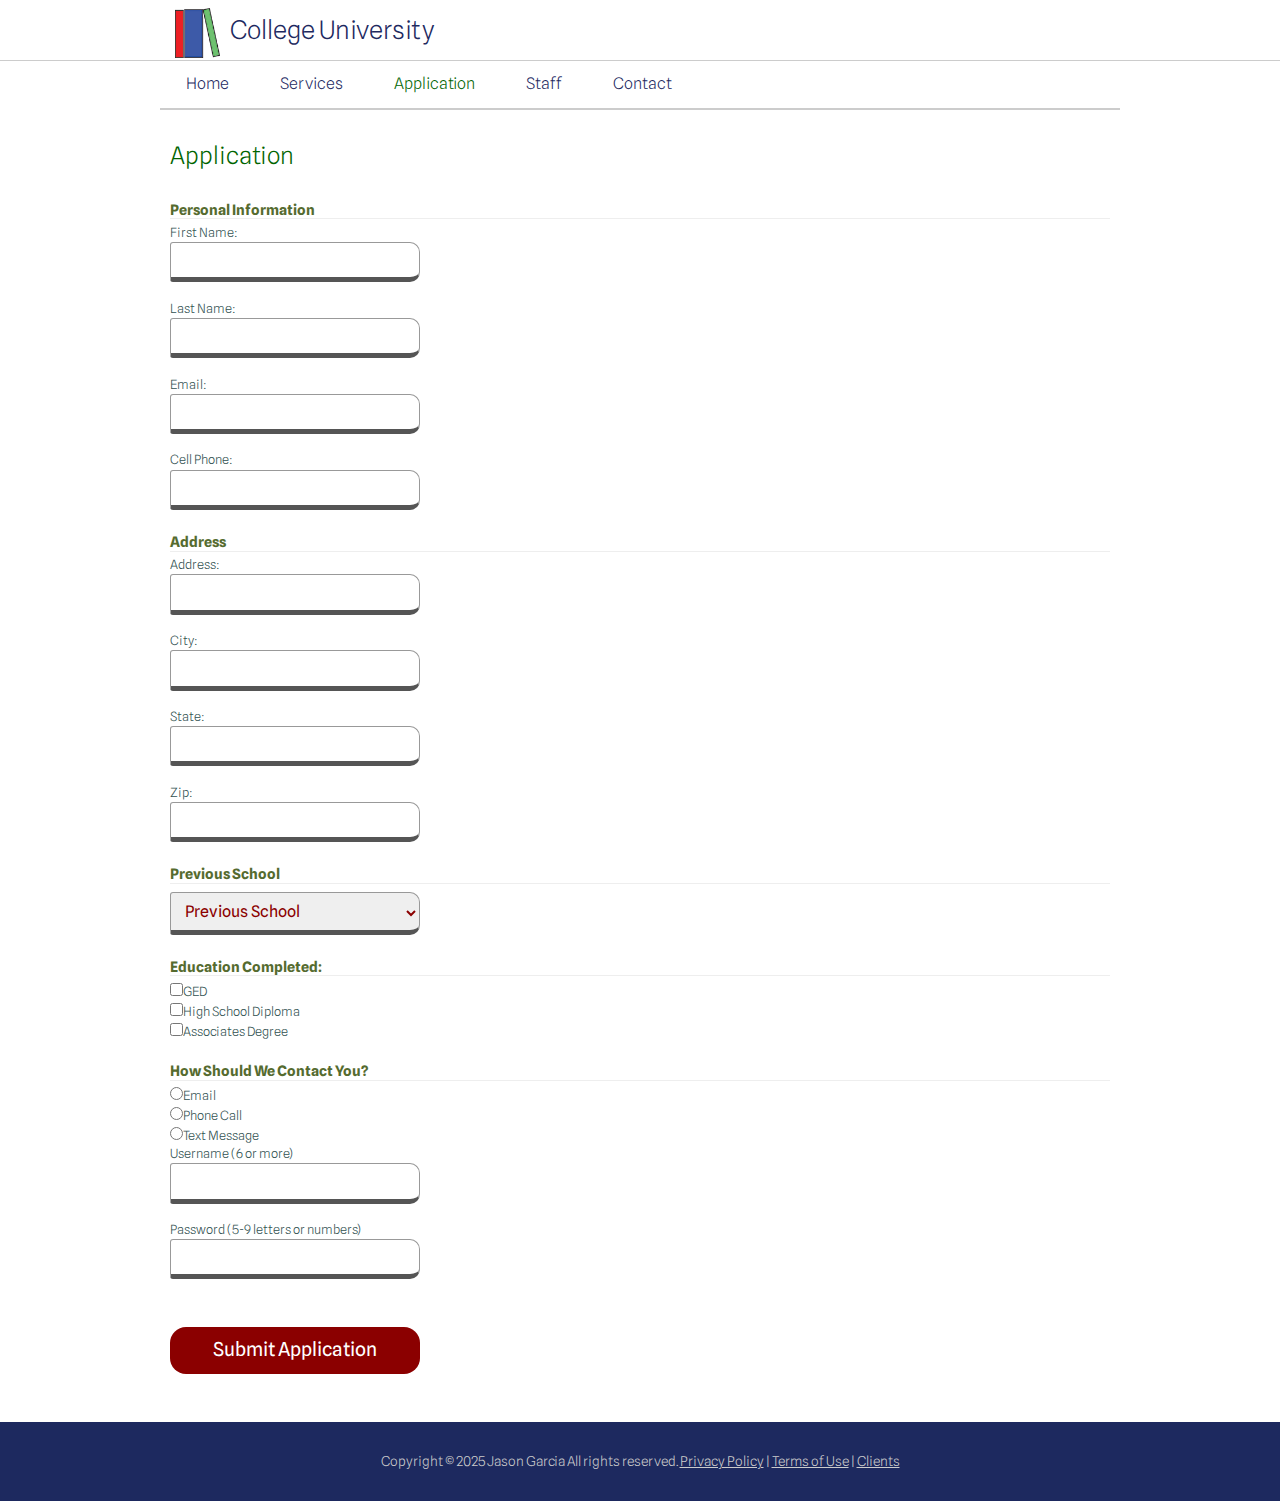
==== index.html @ c7acba15 "New repo" ====
<!doctype html>
<html lang="en">

<head>
	<meta charset="utf-8">
	<title>Navigation Example</title>
	<meta name="viewport" content="width=device-width, initial-scale=1">
	<link rel="stylesheet" type="text/css" media="screen" href="css/styles.min.css">

<!-- Google Font -->
    <link rel="preconnect" href="https://fonts.googleapis.com">
    <link rel="preconnect" href="https://fonts.gstatic.com" crossorigin>
    <link href="https://fonts.googleapis.com/css2?family=Spline+Sans:wght@300;500&display=swap" rel="stylesheet">

</head>

<body>
<div id="headerWrapper">
	<header id="top">
        <a href="#" class="logo-link"><img src="images/logo1x.png" alt="site logo" width="45" height="50" srcset="images/logo1x.png 1x, images/logo2x.png 2x, images/logo3x.png 3x"></a>
		<span>College University</span>
        <a href="#navlinks">&#9776;</a>
	</header>
</div><!-- end header wrapper -->

    
    
<div id="navWrapper">
    <nav id="navlinks">
        <a href="#top">&#10005;</a>
        <ul>
            <li><a href="#">Home</a></li>
            <li><a href="#">Services</a></li>
            <li class="active"><a href="#">Application</a></li>
            <li><a href="#">Staff</a></li>
            <li><a href="#">Contact</a></li>
        </ul>
    </nav>
</div> <!-- end nav wrapper -->

<div id="mainWrapper">
    <main>

        <h1>Application</h1>
        <form method="GET" action="thanks.html" class="my-form" autocomplete="on">
        <h3>Personal Information</h3>
        <label>First Name: <input type="text" name="fname" autocomplete="given-name" required title="First Name Here"></label>
        <label>Last Name: <input type="text" name="lname" autocomplete="family-name" required title="Last Name Here"></label>
        <label>Email: <input type="email" name="email" autocomplete="email" required title="Email Address"></label>
        <label>Cell Phone: <input type="tel" name="phone" autocomplete="tel" required title="Cell Phone"></label>

        <h3>Address</h3>
        <label>Address: <input type="text" name="address" autocomplete="address" required title="Address Here"></label>
        <label>City: <input type="text" name="city" autocomplete="home city" required title="City Here"></label>
        <label>State: <input type="text" name="state" autocomplete="home state" required title="State"></label>
        <label>Zip: <input type="text" name="zip" autocomplete="home zipcode" required title="Zipcode"></label>

        <h3>Previous School</h3>
        <label>
            <select name="Experience">
                <option>Previous School</option>
                <option value="Cool High School">Cool High School</option>
                <option value="Cooler High School">Cooler High School</option>
                <option value="Coolest High School">Coolest High School</option>
            </select>
        </label>

        <h3>Education Completed:</h3>
        <label><input type="checkbox" name="GED">GED</label>
        <label><input type="checkbox" name="High School Diploma">High School Diploma</label>
        <label><input type="checkbox" name="Associates Degree">Associates Degree</label>

        <h3>How Should We Contact You?</h3>
        <label><input type="radio" name="contact" value="New">Email</label>
        <label><input type="radio" name="contact" value="Used">Phone Call</label>
        <label><input type="radio" name="contact" value="Certified">Text Message</label>

        <label>Username (6 or more)<input type="text" required minlength="6" title="Please enter a UserName that is at least 6 characters long"></label>
        <label>Password (5-9 letters or numbers)<input type="password" name="password" required pattern="[A-Za-z0-0]{5,9}" title="5-9 letters or numbers please"></label>
            <input type="submit" value="Submit Application">

        </form>
    </main>
</div><!-- end main wrapper -->
    
<div id="footerWrapper">
    <footer>
        <p>Copyright &copy; 2025 Jason Garcia All rights reserved. 
            <a href="#">Privacy Policy</a> | <a href="#">Terms of Use</a> | <a href="#">Clients</a></p>
    </footer>
</div> <!-- end footer wrapper -->
   
</body>
</html>
---- css/styles.min.css ----
/*! normalize.css v8.0.1 | MIT License | github.com/necolas/normalize.css */html{line-height:1.15;-webkit-text-size-adjust:100%}body{margin:0}main{display:block}h1{font-size:2em;margin:.67em 0}hr{box-sizing:content-box;height:0;overflow:visible}pre{font-family:monospace,monospace;font-size:1em}a{background-color:rgba(0,0,0,0)}abbr[title]{border-bottom:none;text-decoration:underline;-webkit-text-decoration:underline dotted;text-decoration:underline dotted}b,strong{font-weight:bolder}code,kbd,samp{font-family:monospace,monospace;font-size:1em}small{font-size:80%}sub,sup{font-size:75%;line-height:0;position:relative;vertical-align:baseline}sub{bottom:-0.25em}sup{top:-0.5em}img{border-style:none}button,input,optgroup,select,textarea{font-family:inherit;font-size:100%;line-height:1.15;margin:0}button,input{overflow:visible}button,select{text-transform:none}button::-moz-focus-inner,[type=button]::-moz-focus-inner,[type=reset]::-moz-focus-inner,[type=submit]::-moz-focus-inner{border-style:none;padding:0}button:-moz-focusring,[type=button]:-moz-focusring,[type=reset]:-moz-focusring,[type=submit]:-moz-focusring{outline:1px dotted ButtonText}fieldset{padding:.35em .75em .625em}legend{box-sizing:border-box;color:inherit;display:table;max-width:100%;padding:0;white-space:normal}progress{vertical-align:baseline}textarea{overflow:auto}[type=checkbox],[type=radio]{box-sizing:border-box;padding:0}[type=number]::-webkit-inner-spin-button,[type=number]::-webkit-outer-spin-button{height:auto}[type=search]{outline-offset:-2px}[type=search]::-webkit-search-decoration{-webkit-appearance:none}::-webkit-file-upload-button{-webkit-appearance:button;font:inherit}details{display:block}summary{display:list-item}template{display:none}[hidden]{display:none}html{-webkit-text-size-adjust:100%;-ms-text-size-adjust:100%}*{box-sizing:border-box}body{font-family:"Spline Sans",sans-serif;font-weight:300;min-width:320px;display:grid}#headerWrapper{border-bottom:1px solid #ccc}header{display:grid;grid-template-columns:50px auto 44px;-moz-column-gap:10px;column-gap:10px;align-items:center;padding:.5rem 10px}header span{font-size:1.6rem;font-weight:300;color:#1d295f}div#navWrapper{grid-row-start:4}#top a,#navlinks>a{display:block;text-align:right;font-size:1.6rem;height:44px;text-decoration:none;color:#333}#top a{font-size:2rem}#navlinks>a{padding:15px 13px 0 0}nav{height:100vh}nav ul{list-style-type:none;margin:0;padding:0}nav li a{display:block;color:#1d295f;padding:.9rem 2vw;text-decoration:none;text-align:right;border-bottom:1px solid #ccc}nav li.active a{color:#006400}main h1{padding:1rem 10px .5rem 10px;font-size:1.5rem;color:#006400;font-weight:300}main p{padding:.5rem 10px;color:#333;line-height:150%}form.my-form{margin:1rem 10px}form.my-form label{display:block;font-size:.8rem;color:#2f4f4f;padding-top:.2rem}form.my-form h3{font-size:.9rem;color:#556b2f;margin:1.5rem 0 .2rem 0;border-bottom:1px solid #eee}form.my-form input[type=text],form.my-form input[type=tel],form.my-form input[type=number],form.my-form input[type=email],form.my-form input[type=password],form.my-form select{display:block;margin:.1rem 0 1rem 0;border:1px solid #999;border-radius:3px 10px 10px 3px;border-bottom-width:5px;border-bottom-color:#555;font-size:1rem;color:darkred;width:250px;padding:.5rem 10px}input:required{border-bottom-color:red}input:focus{border-bottom-color:gray}input:required:valid{border-bottom-color:green}input[type=submit]{border:none;background-color:darkred;color:#fff;border-radius:1rem;padding:.75rem 1.5rem;margin:2rem 0;width:250px;font-size:1.2rem;-webkit-appearance:none;-moz-appearance:none;appearance:none}#footerWrapper{background-color:#1d295f}footer{font-size:.85rem;padding:1rem 10px;color:#ccc;text-align:center;line-height:150%}footer a{color:#ccc}@media only screen and (min-width: 35rem){body{display:block}#top a,#navlinks>a{display:none}#top a.logo-link{display:inline-block}nav{height:auto;border-bottom:2px solid #ccc}nav ul{display:flex}nav li a{border:none}nav li a:hover{background-color:#eee}}@media only screen and (min-width: 64rem){header,nav,main{max-width:960px;margin:auto}}/*# sourceMappingURL=styles.min.css.map */
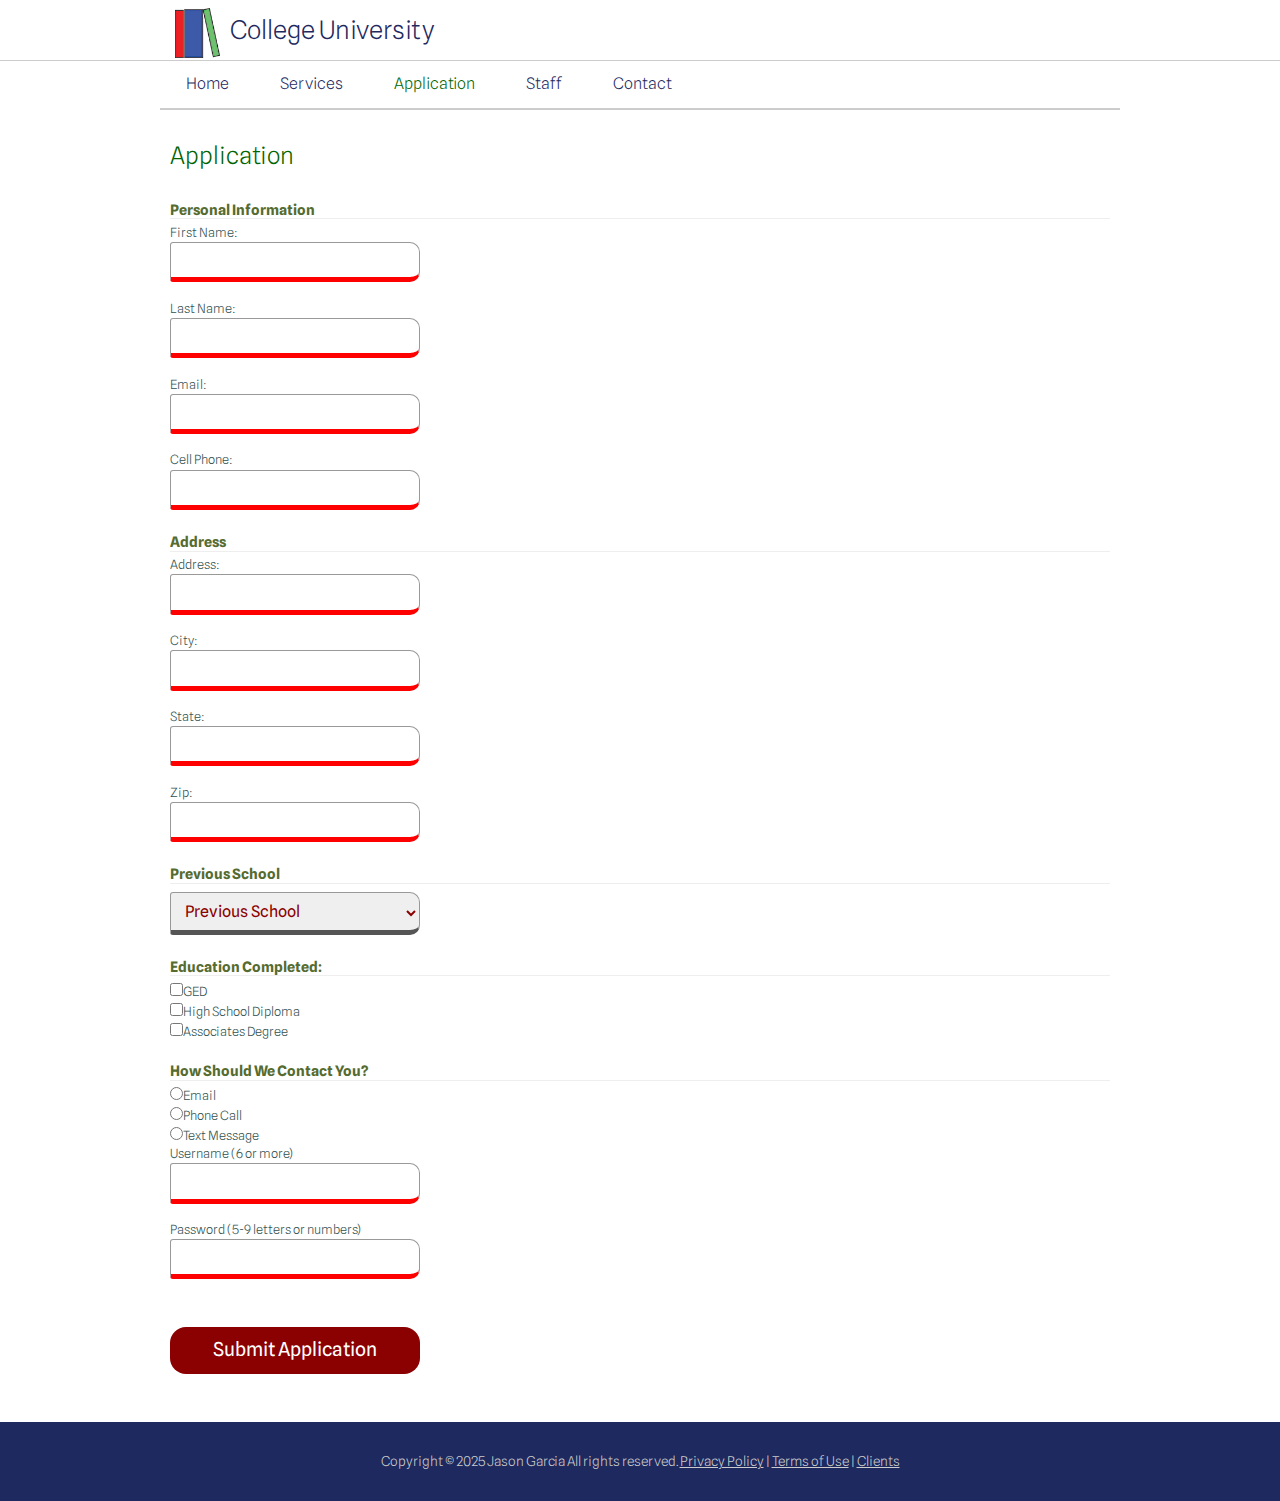
==== commit 1122bc87: "Updated scss" ====
--- a/index.html
+++ b/index.html
@@ -76,7 +76,7 @@
         <label><input type="radio" name="contact" value="Certified">Text Message</label>
 
         <label>Username (6 or more)<input type="text" required minlength="6" title="Please enter a UserName that is at least 6 characters long"></label>
-        <label>Password (5-9 letters or numbers)<input type="password" name="password" required pattern="[A-Za-z0-0]{5,9}" title="5-9 letters or numbers please"></label>
+        <label>Password (5-9 letters or numbers)<input type="password" name="password" required pattern="[A-Za-z0-9]{5,9}" title="5-9 letters or numbers please"></label>
             <input type="submit" value="Submit Application">
 
         </form>
--- a/css/styles.min.css
+++ b/css/styles.min.css
@@ -1 +1 @@
-/*! normalize.css v8.0.1 | MIT License | github.com/necolas/normalize.css */html{line-height:1.15;-webkit-text-size-adjust:100%}body{margin:0}main{display:block}h1{font-size:2em;margin:.67em 0}hr{box-sizing:content-box;height:0;overflow:visible}pre{font-family:monospace,monospace;font-size:1em}a{background-color:rgba(0,0,0,0)}abbr[title]{border-bottom:none;text-decoration:underline;-webkit-text-decoration:underline dotted;text-decoration:underline dotted}b,strong{font-weight:bolder}code,kbd,samp{font-family:monospace,monospace;font-size:1em}small{font-size:80%}sub,sup{font-size:75%;line-height:0;position:relative;vertical-align:baseline}sub{bottom:-0.25em}sup{top:-0.5em}img{border-style:none}button,input,optgroup,select,textarea{font-family:inherit;font-size:100%;line-height:1.15;margin:0}button,input{overflow:visible}button,select{text-transform:none}button::-moz-focus-inner,[type=button]::-moz-focus-inner,[type=reset]::-moz-focus-inner,[type=submit]::-moz-focus-inner{border-style:none;padding:0}button:-moz-focusring,[type=button]:-moz-focusring,[type=reset]:-moz-focusring,[type=submit]:-moz-focusring{outline:1px dotted ButtonText}fieldset{padding:.35em .75em .625em}legend{box-sizing:border-box;color:inherit;display:table;max-width:100%;padding:0;white-space:normal}progress{vertical-align:baseline}textarea{overflow:auto}[type=checkbox],[type=radio]{box-sizing:border-box;padding:0}[type=number]::-webkit-inner-spin-button,[type=number]::-webkit-outer-spin-button{height:auto}[type=search]{outline-offset:-2px}[type=search]::-webkit-search-decoration{-webkit-appearance:none}::-webkit-file-upload-button{-webkit-appearance:button;font:inherit}details{display:block}summary{display:list-item}template{display:none}[hidden]{display:none}html{-webkit-text-size-adjust:100%;-ms-text-size-adjust:100%}*{box-sizing:border-box}body{font-family:"Spline Sans",sans-serif;font-weight:300;min-width:320px;display:grid}#headerWrapper{border-bottom:1px solid #ccc}header{display:grid;grid-template-columns:50px auto 44px;-moz-column-gap:10px;column-gap:10px;align-items:center;padding:.5rem 10px}header span{font-size:1.6rem;font-weight:300;color:#1d295f}div#navWrapper{grid-row-start:4}#top a,#navlinks>a{display:block;text-align:right;font-size:1.6rem;height:44px;text-decoration:none;color:#333}#top a{font-size:2rem}#navlinks>a{padding:15px 13px 0 0}nav{height:100vh}nav ul{list-style-type:none;margin:0;padding:0}nav li a{display:block;color:#1d295f;padding:.9rem 2vw;text-decoration:none;text-align:right;border-bottom:1px solid #ccc}nav li.active a{color:#006400}main h1{padding:1rem 10px .5rem 10px;font-size:1.5rem;color:#006400;font-weight:300}main p{padding:.5rem 10px;color:#333;line-height:150%}form.my-form{margin:1rem 10px}form.my-form label{display:block;font-size:.8rem;color:#2f4f4f;padding-top:.2rem}form.my-form h3{font-size:.9rem;color:#556b2f;margin:1.5rem 0 .2rem 0;border-bottom:1px solid #eee}form.my-form input[type=text],form.my-form input[type=tel],form.my-form input[type=number],form.my-form input[type=email],form.my-form input[type=password],form.my-form select{display:block;margin:.1rem 0 1rem 0;border:1px solid #999;border-radius:3px 10px 10px 3px;border-bottom-width:5px;border-bottom-color:#555;font-size:1rem;color:darkred;width:250px;padding:.5rem 10px}input:required{border-bottom-color:red}input:focus{border-bottom-color:gray}input:required:valid{border-bottom-color:green}input[type=submit]{border:none;background-color:darkred;color:#fff;border-radius:1rem;padding:.75rem 1.5rem;margin:2rem 0;width:250px;font-size:1.2rem;-webkit-appearance:none;-moz-appearance:none;appearance:none}#footerWrapper{background-color:#1d295f}footer{font-size:.85rem;padding:1rem 10px;color:#ccc;text-align:center;line-height:150%}footer a{color:#ccc}@media only screen and (min-width: 35rem){body{display:block}#top a,#navlinks>a{display:none}#top a.logo-link{display:inline-block}nav{height:auto;border-bottom:2px solid #ccc}nav ul{display:flex}nav li a{border:none}nav li a:hover{background-color:#eee}}@media only screen and (min-width: 64rem){header,nav,main{max-width:960px;margin:auto}}/*# sourceMappingURL=styles.min.css.map */+/*! normalize.css v8.0.1 | MIT License | github.com/necolas/normalize.css */html{line-height:1.15;-webkit-text-size-adjust:100%}body{margin:0}main{display:block}h1{font-size:2em;margin:.67em 0}hr{box-sizing:content-box;height:0;overflow:visible}pre{font-family:monospace,monospace;font-size:1em}a{background-color:rgba(0,0,0,0)}abbr[title]{border-bottom:none;text-decoration:underline;-webkit-text-decoration:underline dotted;text-decoration:underline dotted}b,strong{font-weight:bolder}code,kbd,samp{font-family:monospace,monospace;font-size:1em}small{font-size:80%}sub,sup{font-size:75%;line-height:0;position:relative;vertical-align:baseline}sub{bottom:-0.25em}sup{top:-0.5em}img{border-style:none}button,input,optgroup,select,textarea{font-family:inherit;font-size:100%;line-height:1.15;margin:0}button,input{overflow:visible}button,select{text-transform:none}button::-moz-focus-inner,[type=button]::-moz-focus-inner,[type=reset]::-moz-focus-inner,[type=submit]::-moz-focus-inner{border-style:none;padding:0}button:-moz-focusring,[type=button]:-moz-focusring,[type=reset]:-moz-focusring,[type=submit]:-moz-focusring{outline:1px dotted ButtonText}fieldset{padding:.35em .75em .625em}legend{box-sizing:border-box;color:inherit;display:table;max-width:100%;padding:0;white-space:normal}progress{vertical-align:baseline}textarea{overflow:auto}[type=checkbox],[type=radio]{box-sizing:border-box;padding:0}[type=number]::-webkit-inner-spin-button,[type=number]::-webkit-outer-spin-button{height:auto}[type=search]{outline-offset:-2px}[type=search]::-webkit-search-decoration{-webkit-appearance:none}::-webkit-file-upload-button{-webkit-appearance:button;font:inherit}details{display:block}summary{display:list-item}template{display:none}[hidden]{display:none}html{-webkit-text-size-adjust:100%;-ms-text-size-adjust:100%}*{box-sizing:border-box}body{font-family:"Spline Sans",sans-serif;font-weight:300;min-width:320px;display:grid}#headerWrapper{border-bottom:1px solid #ccc}header{display:grid;grid-template-columns:50px auto 44px;-moz-column-gap:10px;column-gap:10px;align-items:center;padding:.5rem 10px}header span{font-size:1.6rem;font-weight:300;color:#1d295f}div#navWrapper{grid-row-start:4}#top a,#navlinks>a{display:block;text-align:right;font-size:1.6rem;height:44px;text-decoration:none;color:#333}#top a{font-size:2rem}#navlinks>a{padding:15px 13px 0 0}nav{height:100vh}nav ul{list-style-type:none;margin:0;padding:0}nav li a{display:block;color:#1d295f;padding:.9rem 2vw;text-decoration:none;text-align:right;border-bottom:1px solid #ccc}nav li.active a{color:#006400}main h1{padding:1rem 10px .5rem 10px;font-size:1.5rem;color:#006400;font-weight:300}main p{padding:.5rem 10px;color:#333;line-height:150%}form.my-form{margin:1rem 10px}form.my-form label{display:block;font-size:.8rem;color:#2f4f4f;padding-top:.2rem}form.my-form h3{font-size:.9rem;color:#556b2f;margin:1.5rem 0 .2rem 0;border-bottom:1px solid #eee}form.my-form input[type=text],form.my-form input[type=tel],form.my-form input[type=number],form.my-form input[type=email],form.my-form input[type=password],form.my-form select{display:block;margin:.1rem 0 1rem 0;border:1px solid #999;border-radius:3px 10px 10px 3px;border-bottom-width:5px;border-bottom-color:#555;font-size:1rem;color:darkred;width:250px;padding:.5rem 10px}form.my-form input[type=text]:required,form.my-form input[type=tel]:required,form.my-form input[type=number]:required,form.my-form input[type=email]:required,form.my-form input[type=password]:required,form.my-form select:required{border-bottom-color:red}form.my-form input[type=text]:focus,form.my-form input[type=tel]:focus,form.my-form input[type=number]:focus,form.my-form input[type=email]:focus,form.my-form input[type=password]:focus,form.my-form select:focus{border-bottom-color:gray}form.my-form input[type=text]:required:valid,form.my-form input[type=tel]:required:valid,form.my-form input[type=number]:required:valid,form.my-form input[type=email]:required:valid,form.my-form input[type=password]:required:valid,form.my-form select:required:valid{border-bottom-color:green}form.my-form input[type=submit]{border:none;background-color:darkred;color:#fff;border-radius:1rem;padding:.75rem 1.5rem;margin:2rem 0;width:250px;font-size:1.2rem;-webkit-appearance:none;-moz-appearance:none;appearance:none}#footerWrapper{background-color:#1d295f}footer{font-size:.85rem;padding:1rem 10px;color:#ccc;text-align:center;line-height:150%}footer a{color:#ccc}@media only screen and (min-width: 35rem){body{display:block}#top a,#navlinks>a{display:none}#top a.logo-link{display:inline-block}nav{height:auto;border-bottom:2px solid #ccc}nav ul{display:flex}nav li a{border:none}nav li a:hover{background-color:#eee}}@media only screen and (min-width: 64rem){header,nav,main{max-width:960px;margin:auto}}/*# sourceMappingURL=styles.min.css.map */